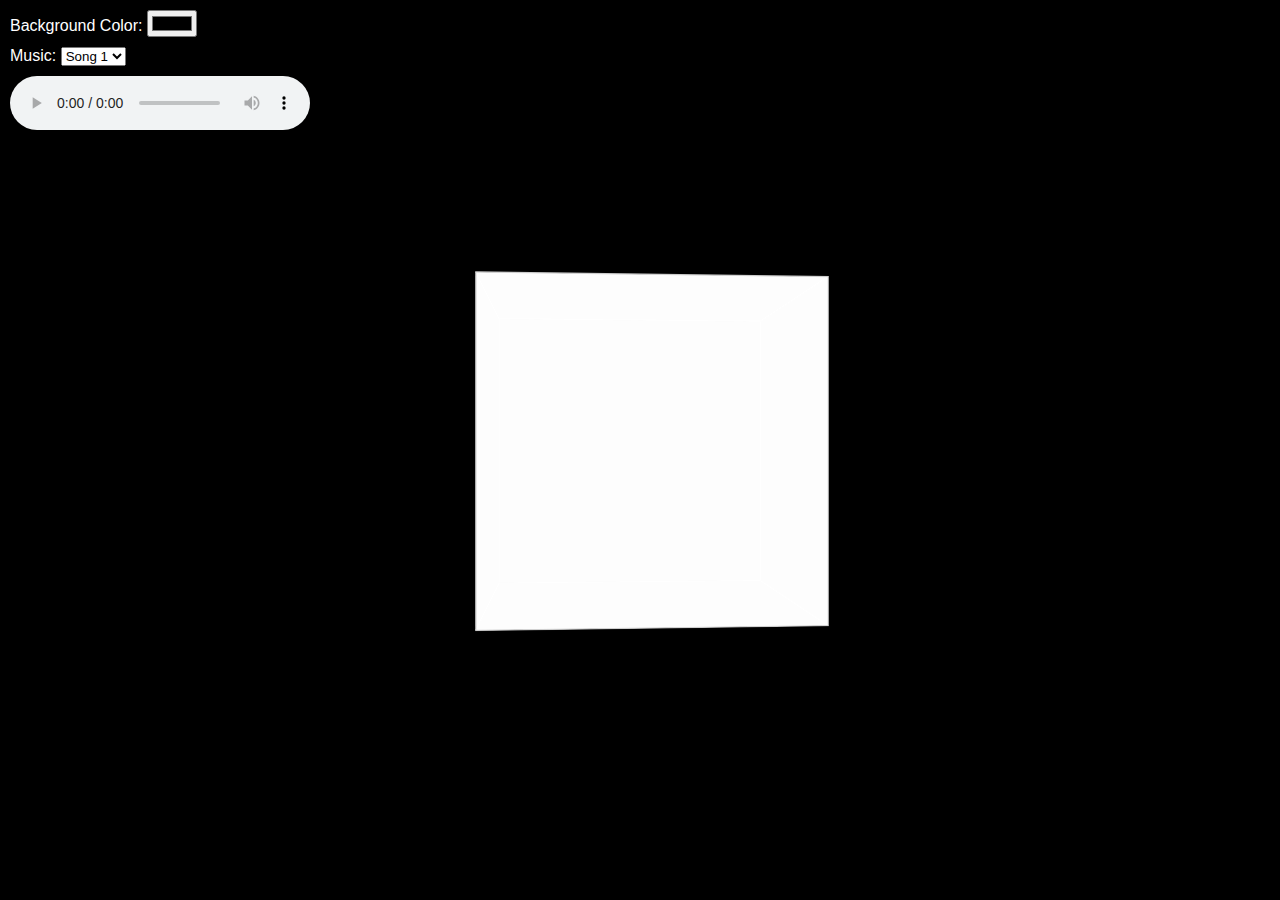
==== index.html @ 59835a0b "Current" ====
<!DOCTYPE html>
<html lang="en">
<head>
    <meta charset="UTF-8">
    <meta name="viewport" content="width=device-width, initial-scale=1.0">
    <title>360 Degree Rotating Cube with Music Player</title>
    <link rel="stylesheet" href="style.css">
</head>
<body>
    <div class="controls">
        <div class="control-item">
            <label for="bg-color">Background Color: </label>
            <input type="color" id="bg-color" name="bg-color" value="#000000">
        </div>
        <div class="control-item">
            <label for="music">Music: </label>
            <select id="music">
                <option value="song1.mp3">Song 1</option>
                <option value="song2.mp3">Song 2</option>
                <option value="song3.mp3">Song 3</option>
                <option value="song4.mp3">Song 4</option>
                <option value="song5.mp3">Song 5</option>
            </select>
        </div>
        <div class="control-item">
            <audio id="audio-player" controls>
                <source src="song1.mp3" type="audio/mp3">
            </audio>
        </div>
    </div>
    <div class="cube-container">
        <div class="cube" id="cube">
            <div class="front"></div>
            <div class="back"></div>
            <div class="left"></div>
            <div class="right"></div>
            <div class="top"></div>
            <div class="bottom"></div>
        </div>
    </div>
    <script src="script.js"></script>
</body>
</html>
---- style.css ----
body {
    margin: 0;
    font-family: Arial, sans-serif;
    background-color: black;
    color: white;
    overflow: hidden;
}

.controls {
    position: absolute;
    top: 10px;
    left: 10px;
}

.control-item {
    margin-bottom: 10px;
}

.cube-container {
    position: absolute;
    top: 50%;
    left: 50%;
    transform: translate(-50%, -50%);
    perspective: 1000px;
}

.cube {
    width: 300px; /* Küpün boyutunu büyüttüm */
    height: 300px; /* Küpün boyutunu büyüttüm */
    position: relative;
    transform-style: preserve-3d;
    transform: rotateX(0deg) rotateY(0deg);
    cursor: grab;
}

.cube:active {
    cursor: grabbing;
}

.cube div {
    position: absolute;
    width: 300px; /* Küp yüzeylerinin boyutunu büyüttüm */
    height: 300px; /* Küp yüzeylerinin boyutunu büyüttüm */
    background: rgba(255, 255, 255, 0.9);
    border: 1px solid #ccc;
}

.cube .front  { transform: translateZ(150px); }
.cube .back   { transform: rotateY(180deg) translateZ(150px); }
.cube .left   { transform: rotateY(-90deg) translateZ(150px); }
.cube .right  { transform: rotateY(90deg) translateZ(150px); }
.cube .top    { transform: rotateX(90deg) translateZ(150px); }
.cube .bottom { transform: rotateX(-90deg) translateZ(150px); }
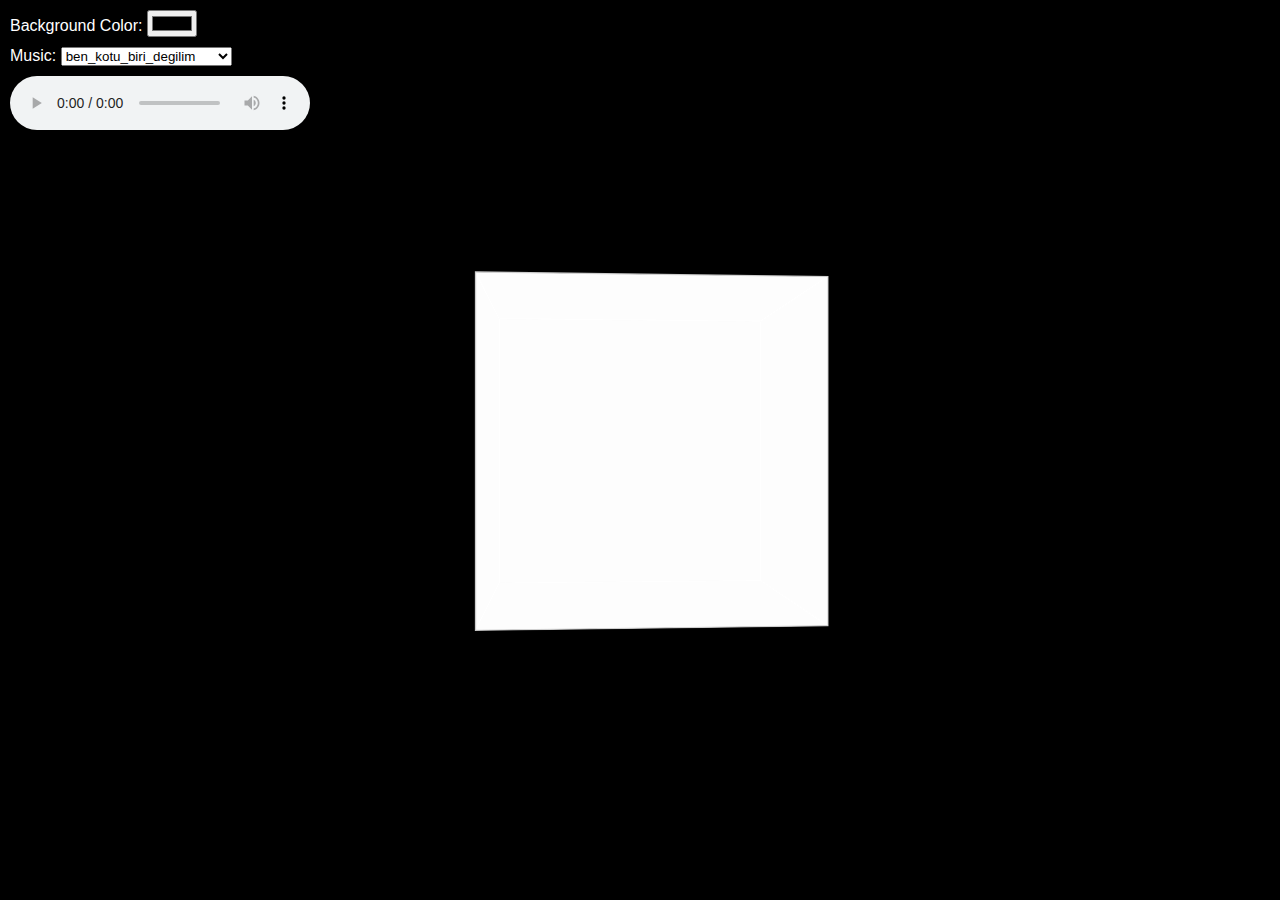
==== commit db05c7e5: "Update index.html" ====
--- a/index.html
+++ b/index.html
@@ -3,7 +3,7 @@
 <head>
     <meta charset="UTF-8">
     <meta name="viewport" content="width=device-width, initial-scale=1.0">
-    <title>360 Degree Rotating Cube with Music Player</title>
+    <title>Rotating Cube</title>
     <link rel="stylesheet" href="style.css">
 </head>
 <body>
@@ -15,11 +15,11 @@
         <div class="control-item">
             <label for="music">Music: </label>
             <select id="music">
-                <option value="song1.mp3">Song 1</option>
-                <option value="song2.mp3">Song 2</option>
-                <option value="song3.mp3">Song 3</option>
-                <option value="song4.mp3">Song 4</option>
-                <option value="song5.mp3">Song 5</option>
+                <option value="ben_kotu_biri_degilim.mp3">ben_kotu_biri_degilim</option>
+                <option value="Beni sakin tut.mp3">Beni sakin tut</option>
+                <option value="C_O_F_ [MYRLU] (1).mp3">C_O_F</option>
+                <option value="love for you [skyyurii x nesxs].mp3">love for you</option>
+                <option value="XXANTERIA ~ ESSENCE.mp3">xxanteria ~ essence.mp3</option>
             </select>
         </div>
         <div class="control-item">
